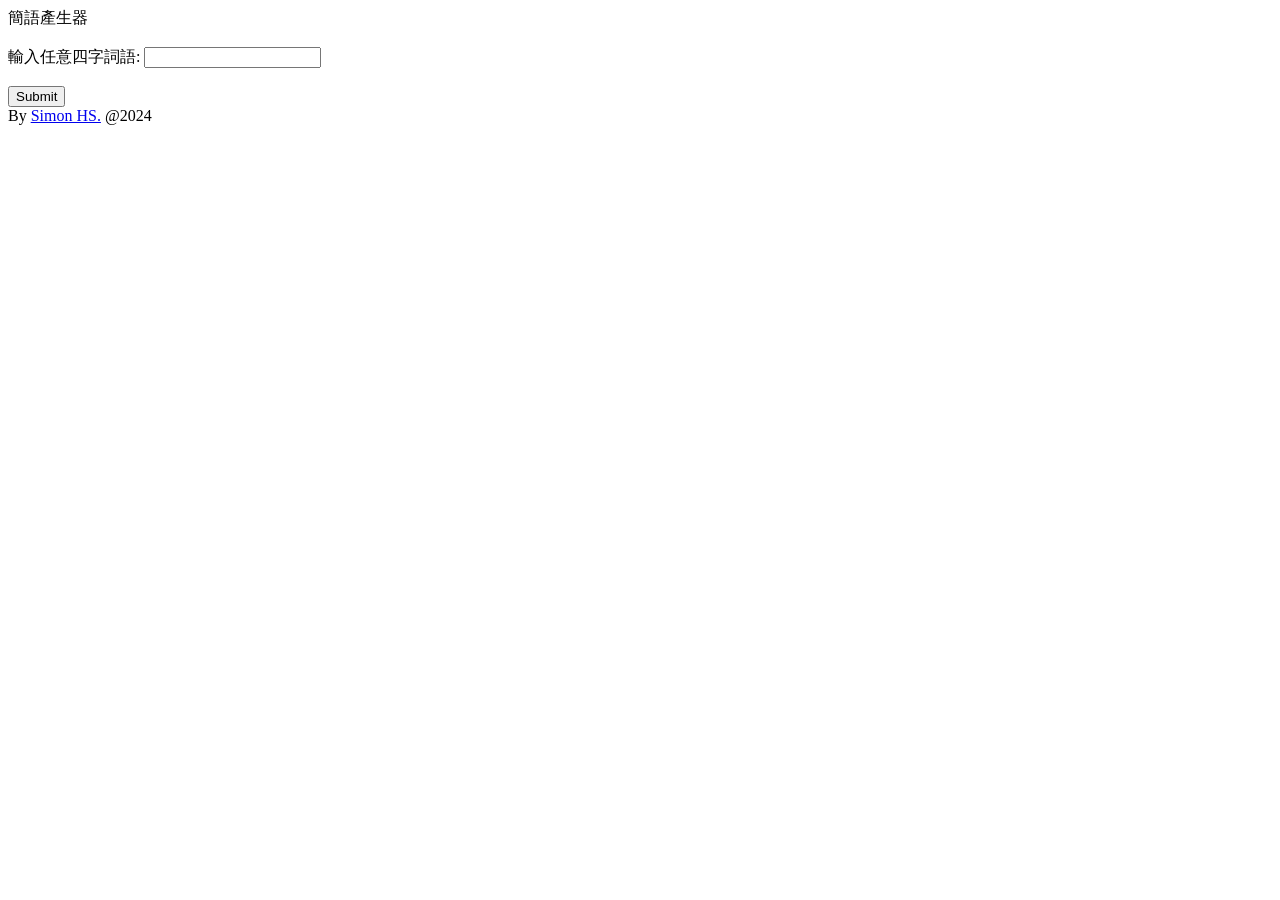
==== templates/index.html @ 5a92322f "test css foldername" ====
<!DOCTYPE html>
<head>
    <meta charset="UTF-8">
    <meta name="viewport", content="width=device-width, initial-scale=1.0">
    <link ... href="{{ url_for('static', filename='stylesheets/style.css') }}" />
    <title>簡語產生器</title>
</head>
<body>
    <div id="main">
        <div id="name">
            <span id="title">簡語產生器</span>
        </div>
        <form id="input", method="post">
            <br>
            <label for="user_input">輸入任意四字詞語:</label>
            <input type="text" id="user_input" name="user_input" required>
            <br>
            <br>
            <a href=# id=process_input><button class='btn btn-default'>Submit</button></a>
        </form>
        <div id="result"></div>
        <div id="bottom_text">
            <span id="credit">By <a href="https://github.com/HS6103">Simon HS.</a> @2024</span>
        </div>
    </div>
    <script src="https://code.jquery.com/jquery-3.7.1.min.js"></script>

    <script type=text/javascript>
        $(function() {
          $('a#process_input').bind('click', function() {
            $.post('/', {  
              user_input: $('#user_input').val(),
            }, function(data) {
              $('#result').text(data.result);
            });
            return false;
          });
        });
    </script>
</body>
</html>
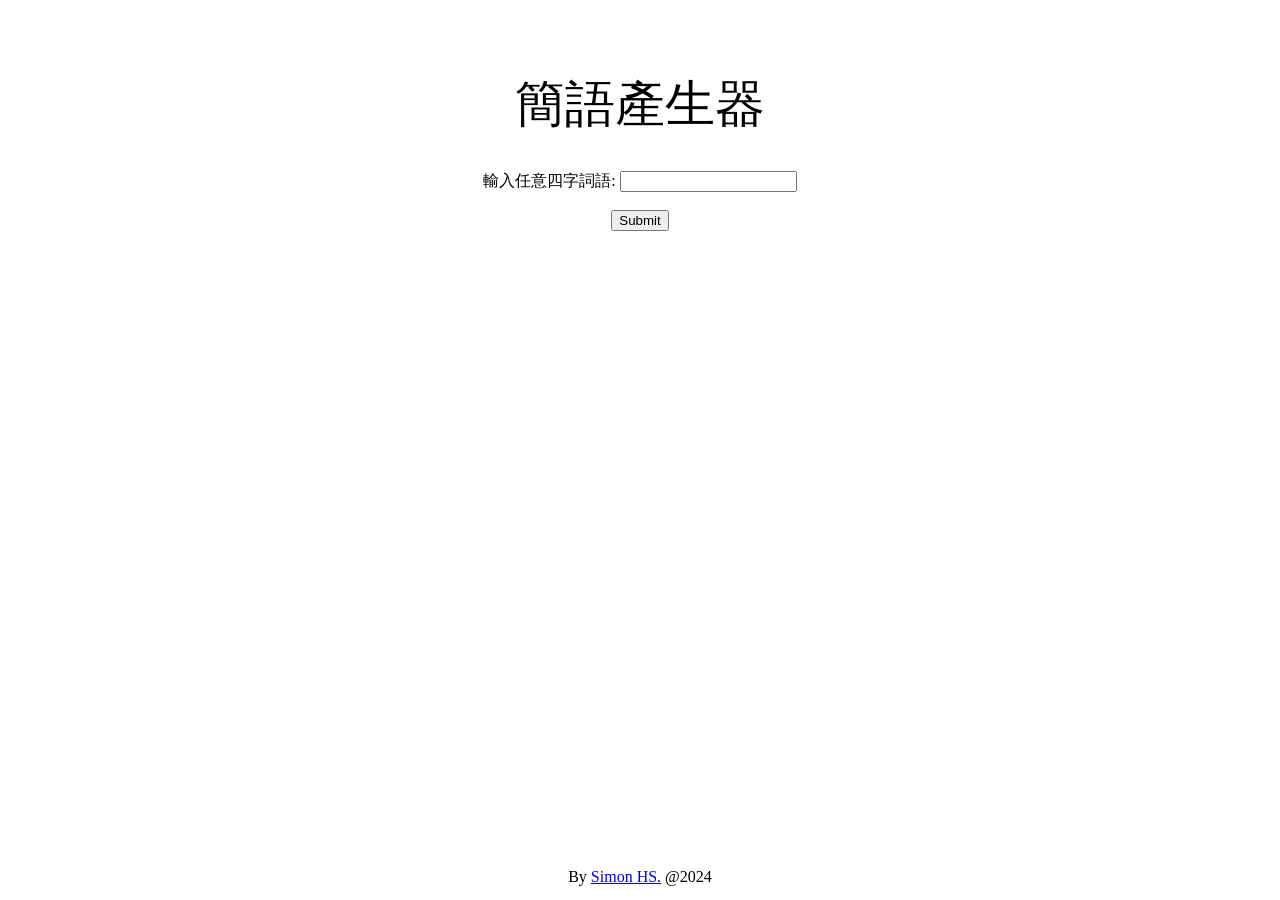
==== commit 849d8b25: "test css" ====
--- a/templates/index.html
+++ b/templates/index.html
@@ -2,7 +2,7 @@
 <head>
     <meta charset="UTF-8">
     <meta name="viewport", content="width=device-width, initial-scale=1.0">
-    <link ... href="{{ url_for('static', filename='stylesheets/style.css') }}" />
+    <link rel="stylesheet" href="style.css">
     <title>簡語產生器</title>
 </head>
 <body>
--- a/templates/style.css
+++ b/templates/style.css
@@ -0,0 +1,41 @@
+#name {
+    display:block;
+    margin: auto;
+    text-align:center;
+    padding-top: 5%;
+	font-size: 50px;
+}
+#input {
+    display:block;
+    margin-top: 15px;
+    text-align:center;
+}
+#result {
+	display: block;
+	margin-top: 15px;
+    text-align:center;
+}
+#bottom_text {
+  position: fixed;
+  left: 50%;
+  bottom: 5px;
+  transform: translate(-50%, -50%);
+  margin: 0 auto;
+}
+.button {
+	border: 1px solid #d3d3d3;
+	background: #f3f3f3;
+	color:#696969;
+	margin-left:4px;
+	margin-right:4px;
+	margin-top: 25px;
+	font-family: arial, sans-serif;
+	font-size: 12px;
+	font-weight: bold;
+	padding: 7px;
+	border-radius:2px;
+}
+.button:hover {
+	color: #2a2a2a;
+	border: 1px solid #bdbdbd;
+}
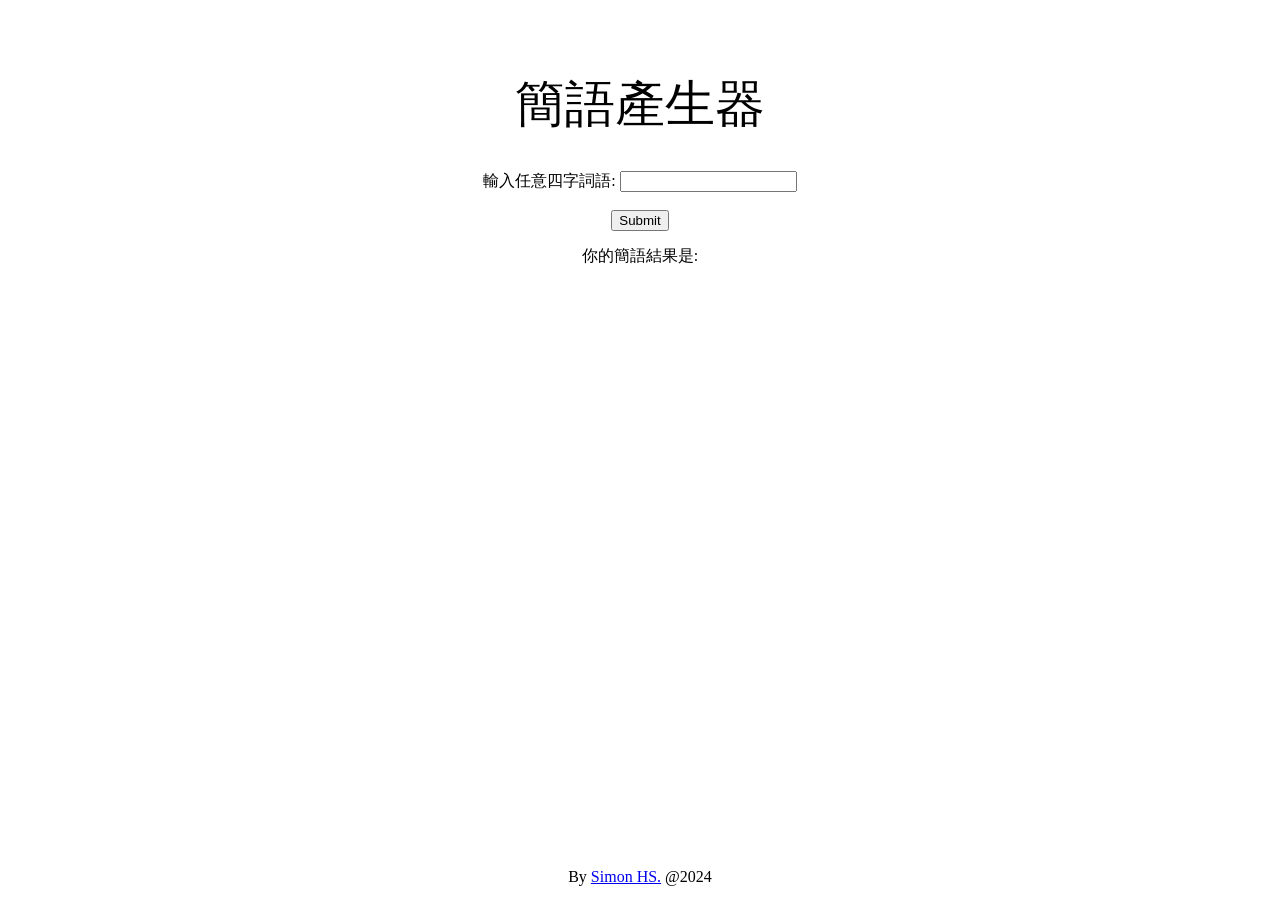
==== commit 570c0f53: "test html" ====
--- a/templates/index.html
+++ b/templates/index.html
@@ -2,7 +2,7 @@
 <head>
     <meta charset="UTF-8">
     <meta name="viewport", content="width=device-width, initial-scale=1.0">
-    <link rel="stylesheet" href="style.css">
+    <link rel="stylesheet" href="../static/CSS/style.css">
     <title>簡語產生器</title>
 </head>
 <body>
@@ -18,7 +18,7 @@
             <br>
             <a href=# id=process_input><button class='btn btn-default'>Submit</button></a>
         </form>
-        <div id="result"></div>
+        <div id="result">你的簡語結果是:</div>
         <div id="bottom_text">
             <span id="credit">By <a href="https://github.com/HS6103">Simon HS.</a> @2024</span>
         </div>
--- a/static/CSS/style.css
+++ b/static/CSS/style.css
@@ -0,0 +1,41 @@
+#name {
+    display:block;
+    margin: auto;
+    text-align:center;
+    padding-top: 5%;
+	font-size: 50px;
+}
+#input {
+    display:block;
+    margin-top: 15px;
+    text-align:center;
+}
+#result {
+	display: block;
+	margin-top: 15px;
+    text-align:center;
+}
+#bottom_text {
+  position: fixed;
+  left: 50%;
+  bottom: 5px;
+  transform: translate(-50%, -50%);
+  margin: 0 auto;
+}
+.button {
+	border: 1px solid #d3d3d3;
+	background: #f3f3f3;
+	color:#696969;
+	margin-left:4px;
+	margin-right:4px;
+	margin-top: 25px;
+	font-family: arial, sans-serif;
+	font-size: 12px;
+	font-weight: bold;
+	padding: 7px;
+	border-radius:2px;
+}
+.button:hover {
+	color: #2a2a2a;
+	border: 1px solid #bdbdbd;
+}
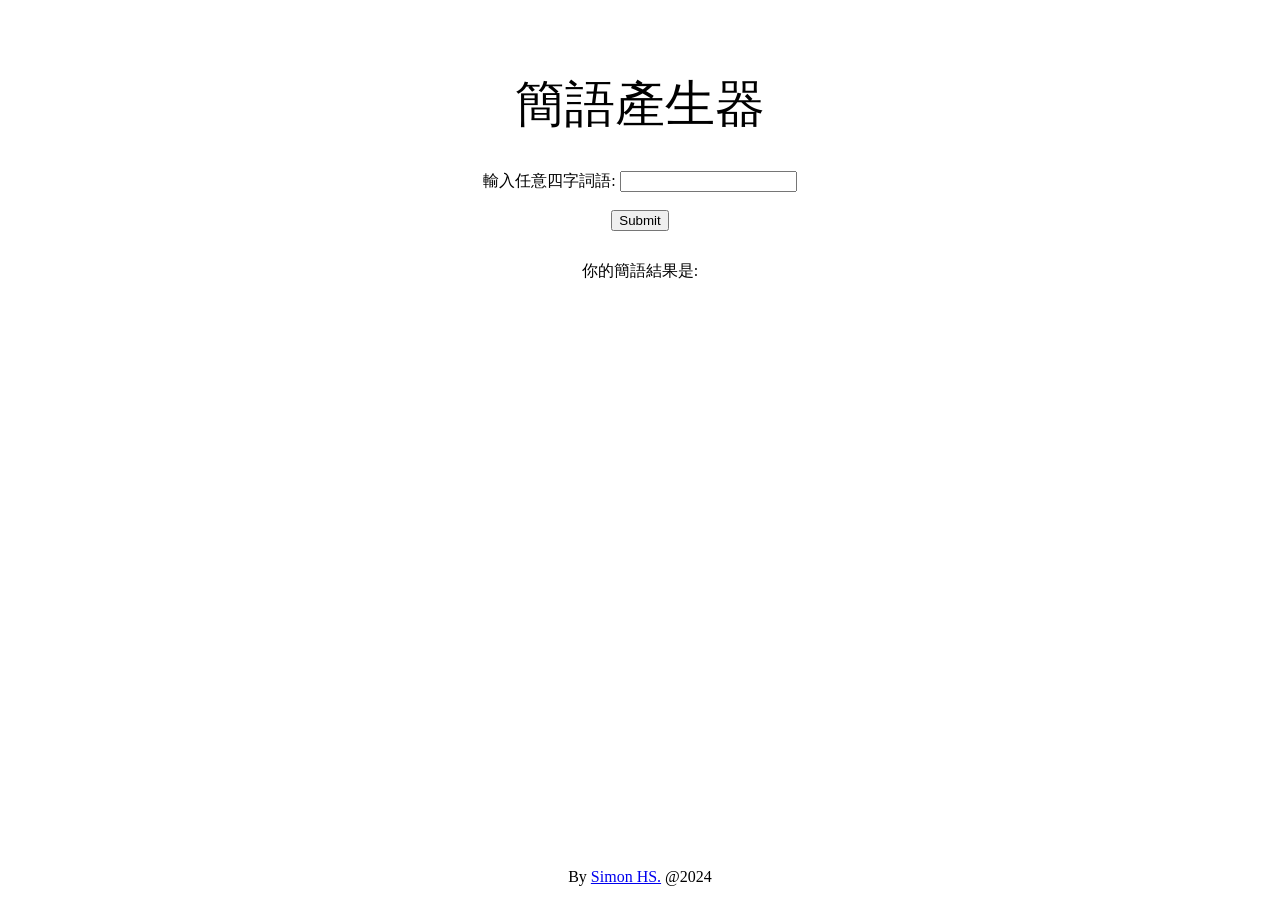
==== commit c630349e: "test html/css" ====
--- a/templates/index.html
+++ b/templates/index.html
@@ -18,13 +18,16 @@
             <br>
             <a href=# id=process_input><button class='btn btn-default'>Submit</button></a>
         </form>
-        <div id="result">你的簡語結果是:</div>
+        <div id="result_label">
+          <span>你的簡語結果是:</span>
+        </div>
+        <div id="result"></div>
         <div id="bottom_text">
             <span id="credit">By <a href="https://github.com/HS6103">Simon HS.</a> @2024</span>
         </div>
     </div>
+
     <script src="https://code.jquery.com/jquery-3.7.1.min.js"></script>
-
     <script type=text/javascript>
         $(function() {
           $('a#process_input').bind('click', function() {
--- a/static/CSS/style.css
+++ b/static/CSS/style.css
@@ -8,6 +8,11 @@
 #input {
     display:block;
     margin-top: 15px;
+    text-align:center;
+}
+#result_label{
+	display: block;
+	margin-top: 30px;
     text-align:center;
 }
 #result {
